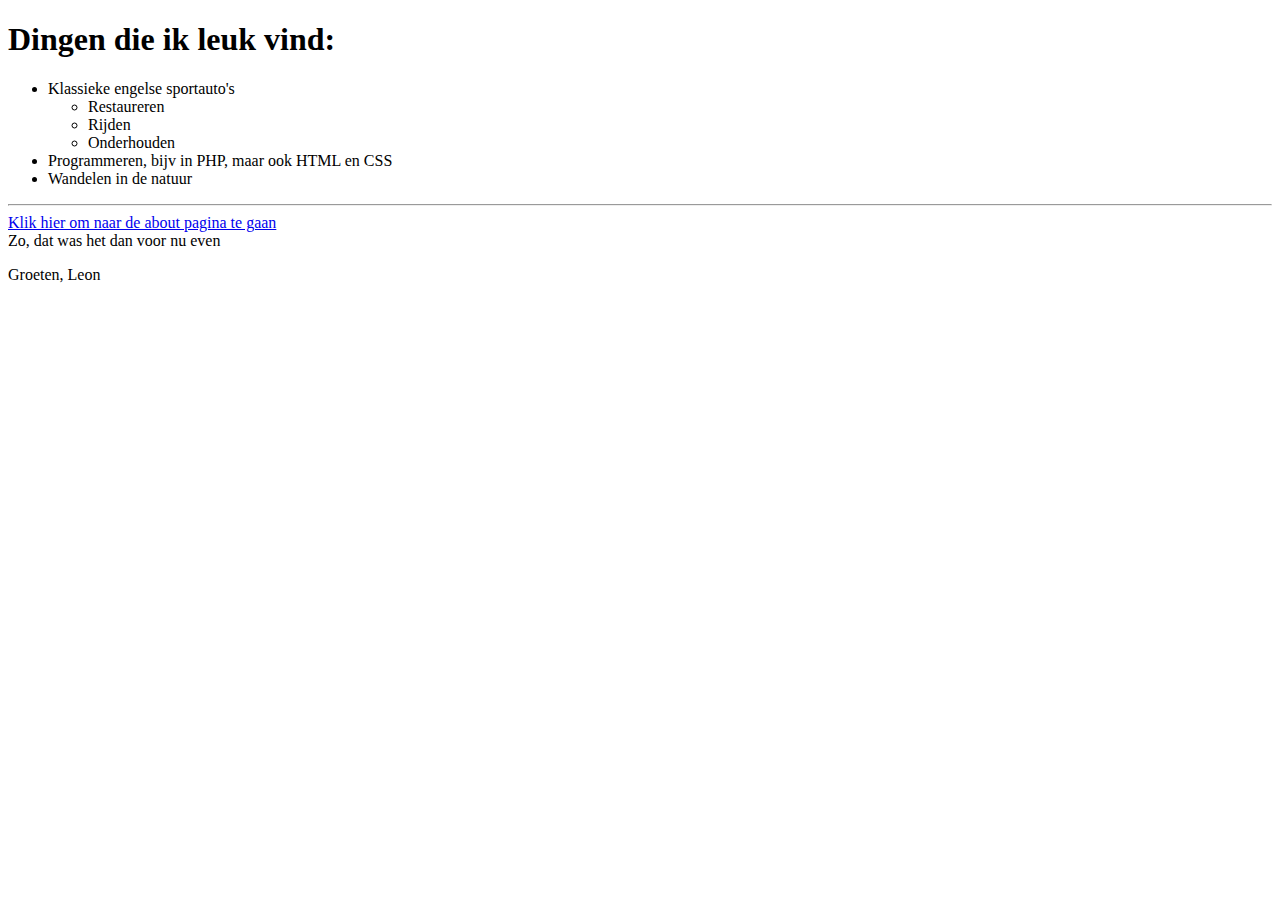
==== index.html @ 3f51d409 "Neerzetten basis, kopie van vorige opdracht" ====
<!DOCTYPE html>
<html>
<head>
    <!-- hier zet je de code in de head tags -->
    <title> Deze titel verschijnt in de tab van je browser; aanpassen, committen en pushen!</title>
</head>
<body>
<!-- hier zet je de code in de body tags-->
<h1>Dingen die ik leuk vind:</h1>
<div>
    <ul>
        <li>Klassieke engelse sportauto's</li>
        <ul>
            <li>Restaureren</li>
            <li>Rijden</li>
            <li>Onderhouden</li>
        </ul>
        <li>Programmeren, bijv in PHP, maar ook HTML en CSS</li>
        <li>Wandelen in de natuur</li>
    </ul>
</div>
<hr>

<a href="about.html">Klik hier om naar de about pagina te gaan</a>
<div>Zo, dat was het dan voor nu even</div>
<p>Groeten, Leon</p>
</body>
</html>
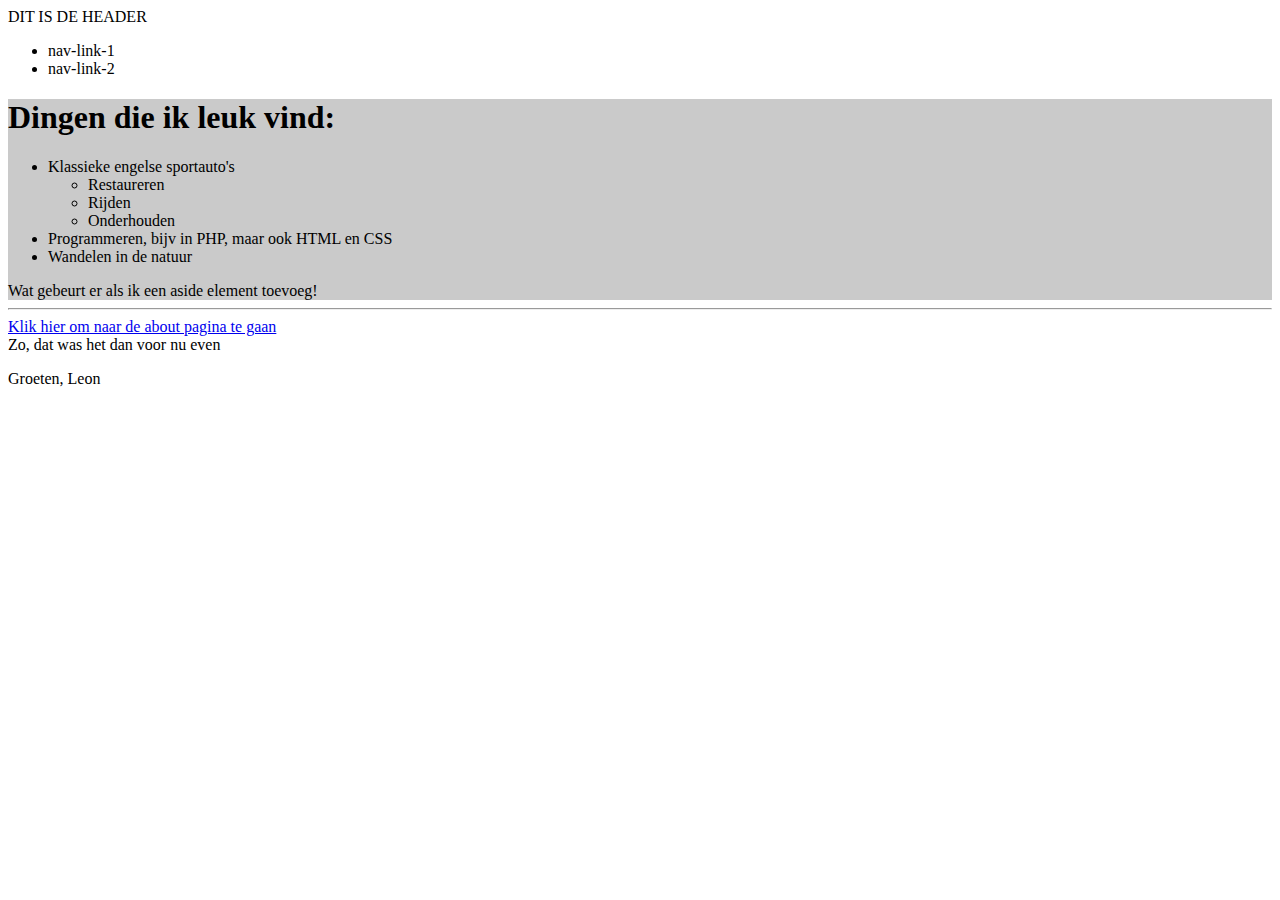
==== commit 7a7037df: "Aangevuld met semantische tags" ====
--- a/index.html
+++ b/index.html
@@ -5,24 +5,39 @@
     <title> Deze titel verschijnt in de tab van je browser; aanpassen, committen en pushen!</title>
 </head>
 <body>
-<!-- hier zet je de code in de body tags-->
-<h1>Dingen die ik leuk vind:</h1>
-<div>
+<header>DIT IS DE HEADER</header>
+<nav>
     <ul>
-        <li>Klassieke engelse sportauto's</li>
-        <ul>
-            <li>Restaureren</li>
-            <li>Rijden</li>
-            <li>Onderhouden</li>
-        </ul>
-        <li>Programmeren, bijv in PHP, maar ook HTML en CSS</li>
-        <li>Wandelen in de natuur</li>
+        <li>nav-link-1</li>
+        <li>nav-link-2</li>
     </ul>
-</div>
-<hr>
-
-<a href="about.html">Klik hier om naar de about pagina te gaan</a>
-<div>Zo, dat was het dan voor nu even</div>
-<p>Groeten, Leon</p>
+</nav>
+<main>
+    <!-- hier zet je de code in de body tags-->
+    <section style="background-color: rgba(122,122,122,0.4);">
+        <h1>Dingen die ik leuk vind:</h1>
+        <div>
+            <ul>
+                <li>Klassieke engelse sportauto's</li>
+                <ul>
+                    <li>Restaureren</li>
+                    <li>Rijden</li>
+                    <li>Onderhouden</li>
+                </ul>
+                <li>Programmeren, bijv in PHP, maar ook HTML en CSS</li>
+                <li>Wandelen in de natuur</li>
+            </ul>
+        </div>
+        <aside>
+            Wat gebeurt er als ik een aside element toevoeg!
+        </aside>
+    </section>
+    <hr>
+</main>
+<footer>
+    <a href="about.html">Klik hier om naar de about pagina te gaan</a>
+    <div>Zo, dat was het dan voor nu even</div>
+    <p>Groeten, Leon</p>
+</footer>
 </body>
 </html>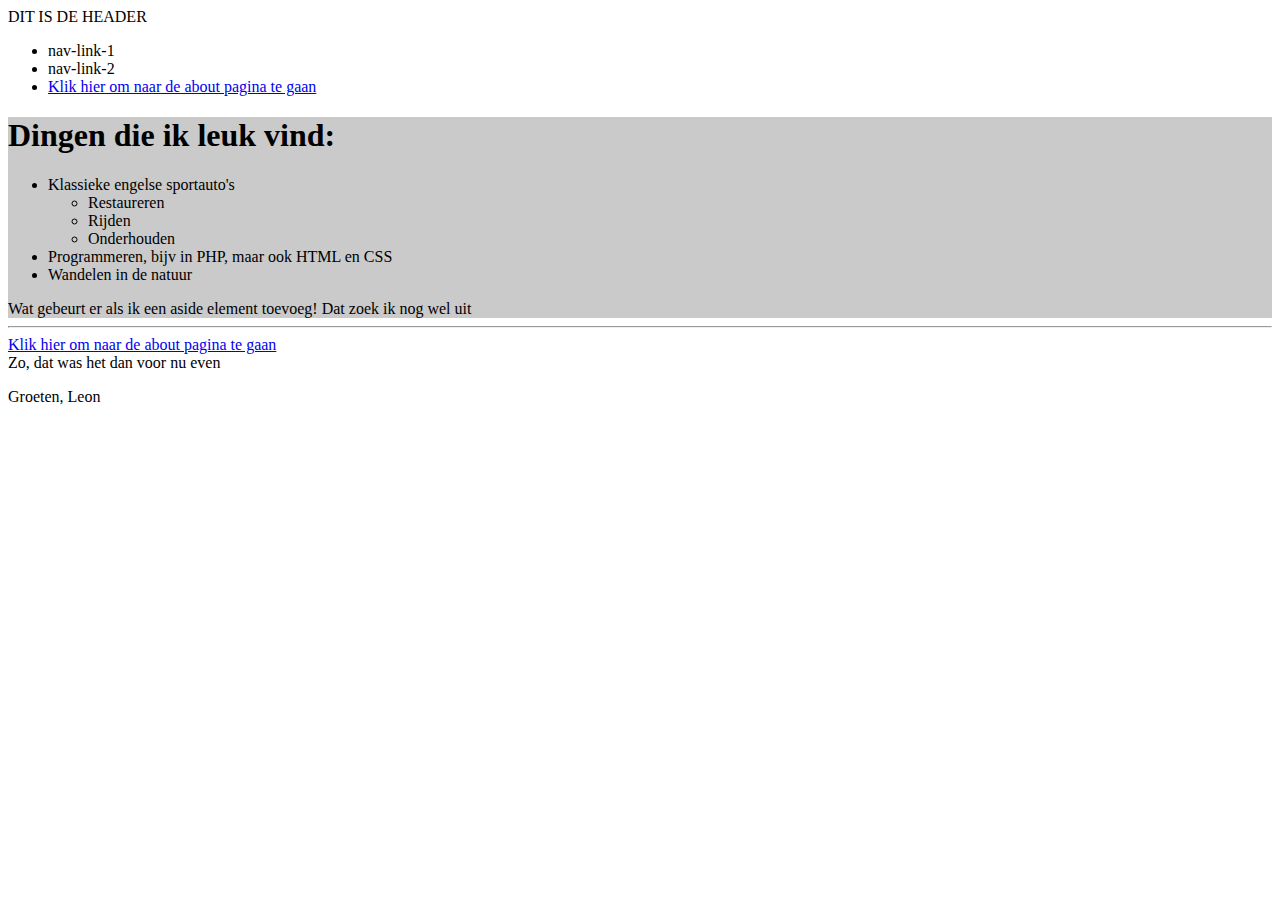
==== commit 8e85b2bf: "Ook nog de about aangepast op semantic html" ====
--- a/index.html
+++ b/index.html
@@ -10,6 +10,7 @@
     <ul>
         <li>nav-link-1</li>
         <li>nav-link-2</li>
+        <li><a href="about.html">Klik hier om naar de about pagina te gaan</a></li>
     </ul>
 </nav>
 <main>
@@ -29,7 +30,7 @@
             </ul>
         </div>
         <aside>
-            Wat gebeurt er als ik een aside element toevoeg!
+            Wat gebeurt er als ik een aside element toevoeg! Dat zoek ik nog wel uit
         </aside>
     </section>
     <hr>
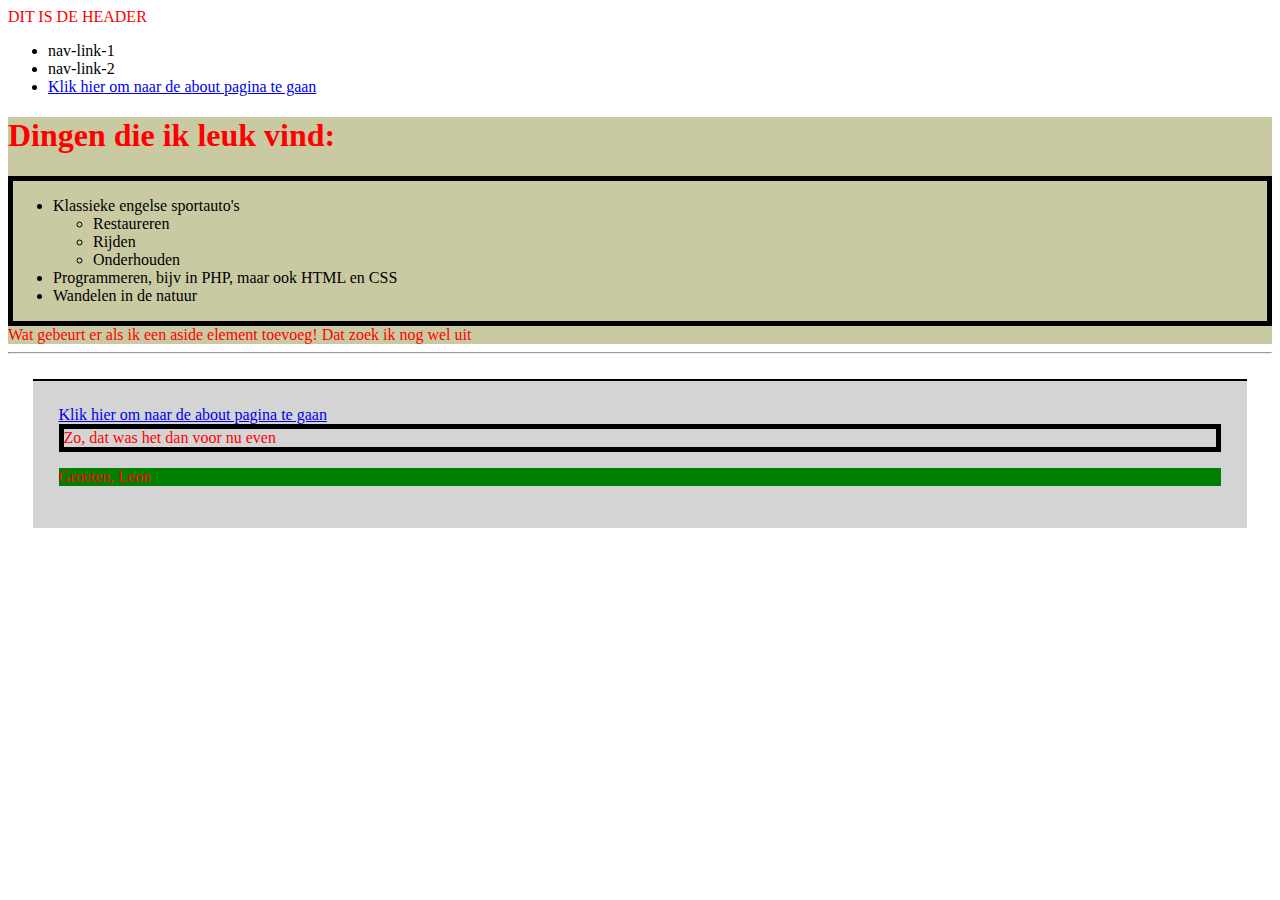
==== commit 8a8d0f2d: "Style nu losgetrokken van presentatie" ====
--- a/index.html
+++ b/index.html
@@ -1,8 +1,9 @@
 <!DOCTYPE html>
-<html>
+<html lang="nl">
 <head>
     <!-- hier zet je de code in de head tags -->
     <title> Deze titel verschijnt in de tab van je browser; aanpassen, committen en pushen!</title>
+    <link rel="stylesheet" type="text/css" href="css/styles.css">
 </head>
 <body>
 <header>DIT IS DE HEADER</header>
@@ -15,16 +16,17 @@
 </nav>
 <main>
     <!-- hier zet je de code in de body tags-->
-    <section style="background-color: rgba(122,122,122,0.4);">
+    <section>
         <h1>Dingen die ik leuk vind:</h1>
-        <div>
+        <div class="black-border">
             <ul>
-                <li>Klassieke engelse sportauto's</li>
-                <ul>
-                    <li>Restaureren</li>
-                    <li>Rijden</li>
-                    <li>Onderhouden</li>
-                </ul>
+                <li>Klassieke engelse sportauto's
+                    <ul>
+                        <li>Restaureren</li>
+                        <li>Rijden</li>
+                        <li>Onderhouden</li>
+                    </ul>
+                </li>
                 <li>Programmeren, bijv in PHP, maar ook HTML en CSS</li>
                 <li>Wandelen in de natuur</li>
             </ul>
@@ -37,8 +39,8 @@
 </main>
 <footer>
     <a href="about.html">Klik hier om naar de about pagina te gaan</a>
-    <div>Zo, dat was het dan voor nu even</div>
-    <p>Groeten, Leon</p>
+    <div class="black-border">Zo, dat was het dan voor nu even</div>
+    <p id="green-background">Groeten, Leon</p>
 </footer>
 </body>
 </html>--- a/css/styles.css
+++ b/css/styles.css
@@ -0,0 +1,46 @@
+body {
+    color: red;
+}
+
+section {
+    background-color: rgba(122, 122, 22, 0.4);
+}
+
+li {
+    color: black;
+}
+
+footer {
+    margin: 2%;
+    padding: 2%;
+    border-top: black solid 2px;
+    background-color: rgba(41,41,41,0.2);
+}
+
+.black-border {
+    border-color: black;
+    border-style: solid;
+    border-width: 5px;
+}
+
+.foto-opmaak {
+    width: fit-content;
+    padding: 10px;
+    background-color: grey;
+}
+
+.text-blokje {
+    position: relative;
+    margin: 3%;
+    padding: 3%;
+    background-color: orange;
+}
+.text-subblokje {
+    padding: 3%;
+    background-color: rgba(22,22,22,.3);
+    margin: 3%;
+}
+
+#green-background {
+    background-color: green;
+}
